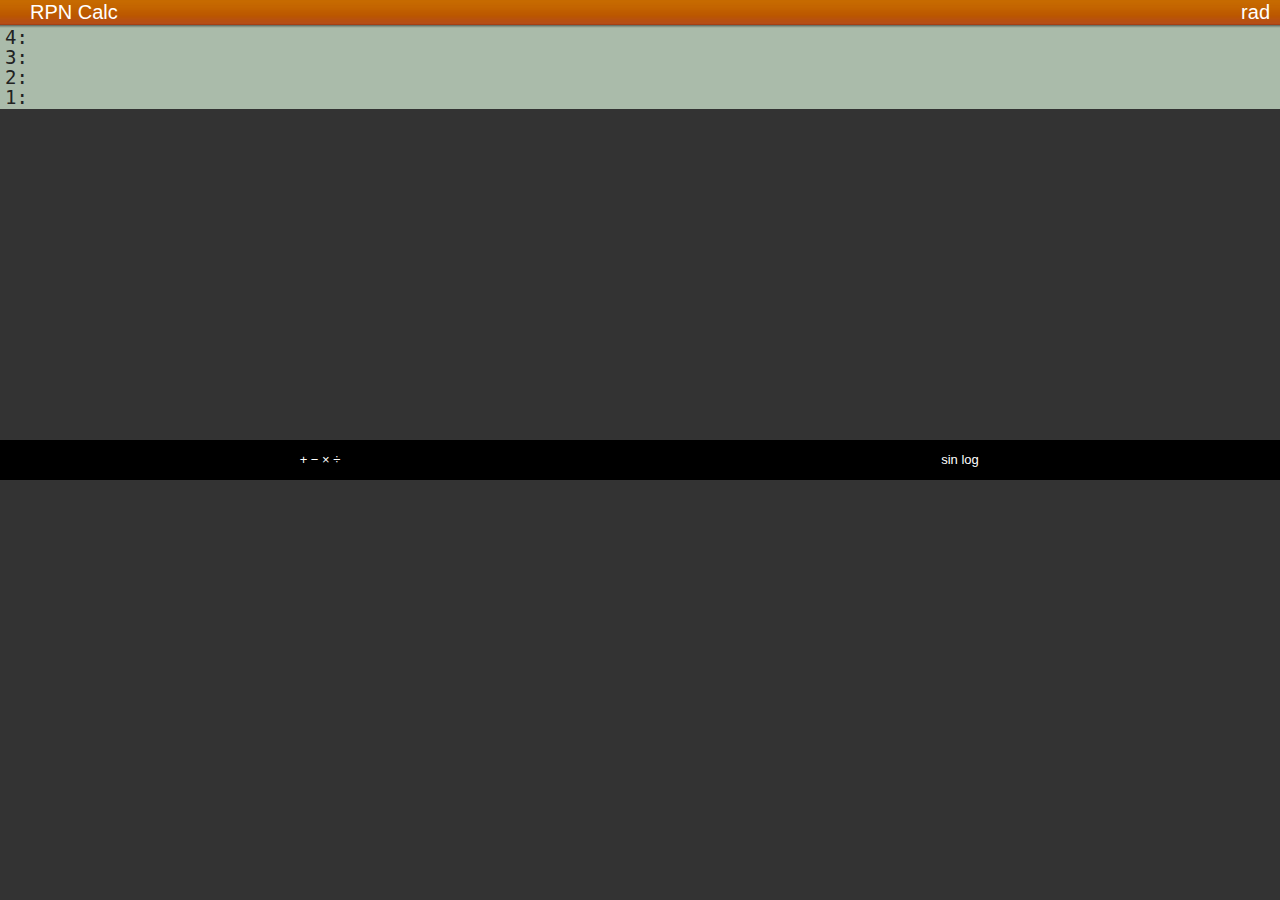
==== calc.html @ 24b8a877 "Initial commit" ====
<!DOCTYPE html>
<html>
    <head>
        <meta http-equiv="Content-Type" content="text/html; charset=utf-8" />
        <meta name="viewport" content="width=device-width, initial-scale=1, maximum-scale=1, user-scalable=no">
        <title>RPN Calc</title>
        <link rel="stylesheet" type="text/css" href="shared/util.css">
        <link rel="stylesheet" type="text/css" href="cross_browser.css">
        <link rel="stylesheet" type="text/css" href="shared/style/buttons.css">
        <link rel="stylesheet" type="text/css" href="shared/style/headers.css">
        <link rel="stylesheet" type="text/css" href="shared/style_unstable/tabs.css">
        <link rel="stylesheet" type="text/css" href="rpn-calc.css" />
    </head>
    <body>
        <section role="region">
            <header>
                <h1><span data-flag="rad">rad</span><span data-flag="deg">deg</span>RPN Calc</h1>
            </header>
            <div role="main">
                <div id="display">
                    <ol id="stack">
                        <li><output>0</output></li>
                        <li><output>0</output></li>
                        <li><output>0</output></li>
                        <li><output>0</output></li>
                    </ol>
                    <input id="input" type="text" disabled value="0">
                </div>
                <div id="buttons">
                    <ul role="tablist" data-items="2" class="bottom">
                        <li id="panel1" role="tab">
                            <a href="#panel1">+ − × ÷</a>
                            <div role="tabpanel">
                                <table>
                                    <tbody>
                                        <tr>
                                            <td><button data-action="rotu">S↑</button></td>
                                            <td><button data-action="rotd">S↓</button></td>
                                            <td><button data-action="clear">CLR</button></td>
                                            <td><button data-action="drop">←</button></td>
                                        </tr>
                                        <tr>
                                            <td><button data-action="swap">x↔y</button></td>
                                            <td><button data-action="inv">1/x</button></td>
                                            <td><button data-action="div">÷</button></td>
                                            <td><button data-action="mul">×</button></td>
                                        </tr>
                                        <tr>
                                            <td><button data-action="inputKey" data-param="7">7</button></td>
                                            <td><button data-action="inputKey" data-param="8">8</button></td>
                                            <td><button data-action="inputKey" data-param="9">9</button></td>
                                            <td><button data-action="sub">−</button></td>
                                        </tr>
                                        <tr>
                                            <td><button data-action="inputKey" data-param="4">4</button></td>
                                            <td><button data-action="inputKey" data-param="5">5</button></td>
                                            <td><button data-action="inputKey" data-param="6">6</button></td>
                                            <td><button data-action="add">+</button></td>
                                        </tr>
                                        <tr>
                                            <td><button data-action="inputKey" data-param="1">1</button></td>
                                            <td><button data-action="inputKey" data-param="2">2</button></td>
                                            <td><button data-action="inputKey" data-param="3">3</button></td>
                                            <td rowspan="2"><button class="recommend" data-action="enter">Enter</button></td>
                                        </tr>
                                        <tr>
                                            <td><button data-action="inputKey" data-param="0">0</button></td>
                                            <td><button data-action="inputKey" data-param=".">.</button></td>
                                            <td><button data-action="neg">+/−</button></td>
                                        </tr>
                                    </tbody>
                                </table>
                            </div>
                        </li>
                        <li id="panel2" role="tab">
                            <a href="#panel2">sin log</a>
                            <div role="tabpanel">
                                <table>
                                    <tbody>
                                        <tr>
                                            <td><button data-action="alt">⇧</button></td>
                                            <td><button data-action="rad"><span data-flag="rad">deg</span><span data-flag="deg">rad</span></button></td>
                                            <td><button></button></td>
                                            <td><button data-action="rotu">S↑</button></td>
                                            <td><button data-action="rotd">S↓</button></td>
                                            <td><button data-action="clear">CLR</button></td>
                                            <td><button data-action="drop">←</button></td>
                                        </tr>
                                        <tr>
                                            <td><button data-action="sqr">x<sup>2</sup></button></td>
                                            <td><button data-action="sqrt">√</button></td>
                                            <td><button data-action="pow">y<sup>x</sup></button><button class="alt" data-action="nthrt"><sup>x</sup>√y</button></td>
                                            <td><button data-action="swap">x↔y</button></td>
                                            <td><button data-action="inv">1/x</button></td>
                                            <td><button data-action="div">÷</button></td>
                                            <td><button data-action="mul">×</button></td>
                                        </tr>
                                        <tr>
                                            <td><button data-action="fact">!</button></td>
                                            <td><button data-action="log">log</button><button class="alt" data-action="alog">10<sup>x</sup></button></td>
                                            <td><button data-action="ln">ln</button><button class="alt" data-action="exp">e<sup>x</sup></button></td>
                                            <td><button data-action="inputKey" data-param="7">7</button></td>
                                            <td><button data-action="inputKey" data-param="8">8</button></td>
                                            <td><button data-action="inputKey" data-param="9">9</button></td>
                                            <td><button data-action="sub">−</button></td>
                                        </tr>
                                        <tr>
                                            <td><button data-action="sin">sin</button><button class="alt" data-action="asin">sin<sup>-1</sup></button></td>
                                            <td><button data-action="cos">cos</button><button class="alt" data-action="acos">cos<sup>-1</sup></button></td>
                                            <td><button data-action="tan">tan</button><button class="alt" data-action="atan">tan<sup>-1</sup></button></td>
                                            <td><button data-action="inputKey" data-param="4">4</button></td>
                                            <td><button data-action="inputKey" data-param="5">5</button></td>
                                            <td><button data-action="inputKey" data-param="6">6</button></td>
                                            <td><button data-action="add">+</button></td>
                                        </tr>
                                        <tr>
                                            <td><button data-action="sinh">sinh</button><button class="alt small" data-action="asinh">sinh<sup>-1</sup></button></td>
                                            <td><button data-action="cosh">cosh</button><button class="alt small" data-action="acosh">cosh<sup>-1</sup></button></td>
                                            <td><button data-action="tanh">tanh</button><button class="alt small" data-action="atanh">tanh<sup>-1</sup></button></td>
                                            <td><button data-action="inputKey" data-param="1">1</button></td>
                                            <td><button data-action="inputKey" data-param="2">2</button></td>
                                            <td><button data-action="inputKey" data-param="3">3</button></td>
                                            <td rowspan="2"><button class="recommend small" data-action="enter"><span>Enter</span></button></td>
                                        </tr>
                                        <tr>
                                            <td><button data-action="pi">π</button></td>
                                            <td><button data-action="e">e</button></td>
                                            <td><button data-action="inputKey" data-param="E">EEX</button></td>
                                            <td><button data-action="inputKey" data-param="0">0</button></td>
                                            <td><button data-action="inputKey" data-param=".">.</button></td>
                                            <td><button data-action="neg">+/−</button></td>
                                        </tr>
                                    </tbody>
                                </table>
                            </div>
                        </li>
                    </ul>
                </div>
            </div>
        </section>
        <script type="text/javascript" src="rpn-calc.js"></script>
    </body>
</html>
---- shared/util.css ----
/* Feel free to add any useful code */
html {
  height: 100%;
  font-size: 62.5%; /* Setting base font to 10px and define all your units in rem. 1rem = 10px */
}

/* This will help you scroll just the content of your app. Eg:
  <header class="fixed">
  ...
  <section data-type="list" class="scrollable header">
*/
body {
  margin: 0;
  height: 100%;
  display: block;
  overflow: hidden;
}

section[role="region"] > header.fixed:first-child {
  position: absolute;
  width: 100%;
}

.scrollable {
  overflow: scroll;
  height: 100%;
  -moz-box-sizing: border-box;
  box-sizing: border-box;
}

.scrollable.header {
  border-top: transparent solid 5rem;
}

/* Fonts */
h1 { /* Main header */
  font-size: 2.5rem;
  font-weight: normal;
}

h2 { /* Subheader, Dialog title */
  font-size: 1.6rem;
  font-weight: normal;
}

p {
  font-size: 1.9rem;
  font-weight: normal;
  line-height: 2.5rem;
}

p.large { /* Dialog body */
  font-size: 2.3rem;
  font-weight: 300;
  line-height: 3rem;
}

p.alt { /* Body medium, Buttons */
  font-size: 1.7rem;
  font-weight: 500;
  line-height: 2.2rem;
}

p.small { /* Status bar */
  font-size: 1.5rem;
  line-height: 2rem;
}

p.mini { /* Fine print */
  font-size: 1.4rem;
  line-height: 1.9rem;
}

p.micro { /* App icon label */
  font-size: 1.3rem;
  line-height: 1.8rem;
}

ul, ol, li {
  list-style: none;
  margin: 0;
  padding: 0;
  font-size: 1.9rem;
  font-weight: normal;
  line-height: 2.5rem;
}
---- shared/style/buttons.css ----
/* ----------------------------------
 * Buttons
 * ---------------------------------- */

.button::-moz-focus-inner,
a[role="button"]::-moz-focus-inner,
button::-moz-focus-inner {
  border: none;
  outline: none;
}

button,
a[role="button"],
.button {
  width: 100%;
  height: 3.8rem;
  margin: 0 0 1rem;
  padding: 0 1.5rem;
  -moz-box-sizing: border-box;
  display: inline-block;
  vertical-align: middle;
  text-overflow: ellipsis;
  white-space: nowrap;
  overflow: hidden;
  background: #fafafa url(buttons/images/ui/default.png) repeat-x left bottom / auto 100%;
  border: 0.1rem solid #a6a6a6;
  border-radius: 0.2rem;
  font: 500 1.6rem/3.8rem 'MozTT', Sans-serif;
  color: #333;
  text-align: center;
  text-shadow: 0.1rem 0.1rem 0 rgba(255,255,255,0.3);
  text-decoration: none;
  outline: none;
}

/* Press (default & recommend) */
button:active,
a[role="button"]:active,
button.recommend:active,
a.recommend[role="button"]:active  {
  border-color: #008aaa;
  background: #008aaa;
  background-size: auto 100%;
  color: #333;
}

/* Recommend */
button.recommend,
a[role="button"].recommend {
  background-image: url(buttons/images/ui/recommend.png);
  background-color: #00caf2;
  border-color: #008eab;
}

/* Danger */
button.danger,
a.danger[role="button"],
span.danger[role="button"] {
  background-image: url(buttons/images/ui/danger.png);
  background-color: #b70404;
  color: #fff;
  text-shadow: none;
  border-color: #820000;
}

/* Danger Press */
button.danger:active,
a[role="button"].danger:active,
.button.danger:active {
  background-image: url(buttons/images/ui/danger-press.png);
  background-color: #890707;
}

/* Disabled (default & recommend) */
button[disabled],
a[role="button"][aria-disabled="true"],
.button[aria-disabled="true"],
button[disabled].recommend,
a[role="button"][aria-disabled="true"].recommend,
.button[aria-disabled="true"].recommend {
  background: #e7e7e7;
  border-color: #c7c7c7;
  color: #c7c7c7;
  text-shadow: none;
  pointer-events: none;
}

/* Danger disabled */
button[disabled].danger,
.button[aria-disabled="true"].danger,
a[role="button"][aria-disabled="true"].danger {
  background: #c68484;
  border-color: #a56464;
  color: #a56464;
  text-shadow: none;
  pointer-events: none;
}

/* Disabled with dark background */
.dark button[disabled],
.dark .button[aria-disabled="true"],
.dark a[role="button"][aria-disabled="true"] {
  background: #5f5f5f;
  color: #4d4d4d;
  border-color: #4d4d4d;
  text-shadow: none;
  pointer-events: none;
}


/* ----------------------------------
 * Buttons inside lists
 * ---------------------------------- */

li:not([role="tab"]) button,
li:not([role="tab"]) a[role="button"],
li:not([role="tab"]) .button {
  position: relative;
  background: #e7e7e7;
  text-align: left;
  /* For hacking box-shadows we need overflow:visible; so we lose text-overflows...*/
  white-space: normal;
  overflow: visible;
}

/* Hacking box-shadow */
li:not([role="tab"]) button:after,
li:not([role="tab"]) a[role="button"]:after,
li:not([role="tab"]) .button:after {
  content: "";
  position: absolute;
  top: 100%;
  left: 0;
  right: 0;
  height: 0.2rem;
  background: url( buttons/images/ui/shadow.png) repeat-x left bottom / auto 100%;
}

/* Press */
li:not([role="tab"]) a[role="button"]:active:after,
li:not([role="tab"]) .button:active:after,
li:not([role="tab"]) button:active:after {
  opacity: 0;
}

/* Disabled */
li:not([role="tab"]) button[disabled]:after,
li:not([role="tab"]) a[role="button"][aria-disabled="true"]:after,
li:not([role="tab"]) .button[aria-disabled="true"]:after {
  background: none;
}

/* Icons */
li:not([role="tab"]) button.icon,
li:not([role="tab"]) a[role="button"].icon,
li:not([role="tab"]) .button.icon {
  padding-right: 3rem;
}

li:not([role="tab"]) button.icon:before,
li:not([role="tab"]) a[role="button"].icon:before,
li:not([role="tab"]) .button.icon:before {
  content: "";
  width: 3rem;
  height: 3rem;
  position: absolute;
  top: 50%;
  right: 0;
  margin-top: -1.5rem;
  background: transparent no-repeat center center / 100% auto;
  pointer-events: none;
}

li:not([role="tab"]) button.icon-view:before,
li:not([role="tab"]) a[role="button"].icon-view:before {
  background: url(buttons/images/icons/view.png) no-repeat 1.6rem 0 / 1rem 9rem;
}

li:not([role="tab"]) button.icon-view:active:before,
li:not([role="tab"]) a[role="button"].icon-view:active:before {
  background-position: 1.6rem -3rem;
}

li:not([role="tab"]) button.icon-view:disabled:before,
li:not([role="tab"]) a[role="button"][aria-disabled="true"].icon-view:before {
  background-position: 1.6rem -6rem;
}

li:not([role="tab"]) button.icon-dialog,
li:not([role="tab"]) a[role="button"].icon-dialog,
li:not([role="tab"]) .button.icon-dialog {
  font-size: 1.7rem;
}

li:not([role="tab"]) button.icon-dialog:before,
li:not([role="tab"]) a[role="button"].icon-dialog:before,
li:not([role="tab"]) .button.icon-dialog:before {
  background: url(buttons/images/icons/dialog.png) no-repeat 1.6rem 0 / 1rem 9rem;
  top: 100%;
  margin-top: -2.4rem;
}

li:not([role="tab"]) button.icon-dialog:active:before,
li:not([role="tab"]) a[role="button"].icon-dialog:active:before,
li:not([role="tab"]) .button.icon-dialog:active:before {
  background-position: 1.6rem -3rem;
}

li:not([role="tab"]) button.icon-dialog:disabled:before,
li:not([role="tab"]) a[role="button"][aria-disabled="true"].icon-dialog:before,
li:not([role="tab"]) .button[aria-disabled="true"].icon-dialog:before {
  background-position: 1.6rem -6rem;
}


/* ----------------------------------
 * Buttons inside lists, compact mode
 * ---------------------------------- */

ul.compact,
ol.compact {
  margin-bottom: 1rem;
}

.compact > li button,
.compact > li a[role="button"] {
  margin: -0.1rem 0;
  border-radius: 0;
  background: #fff;
}

.compact > li:first-child button,
.compact > li:first-child a[role="button"] {
  border-radius: 0.3rem 0.3rem 0 0;
}

.compact > li:last-child button,
.compact > li:last-child a[role="button"] {
  border-radius: 0 0 0.3rem 0.3rem;
}

/* Pressed */
.compact > li button:active,
.compact > li a[role="button"]:active {
  border-color: #008aaa;
  background: #008aaa;
}

/* Disabled */
.compact > li button[disabled],
.compact > li a[role="button"][aria-disabled="true"] {
  color: #a6a6a6;
  border-color: #a6a6a6;
}

/* Inputs inside of .button */
.button input,
body[role="application"] .button input {
  border: 0;
  background: none;
}

/* Hides dropdown arrow until bug #649849 is fixed */
.button.icon select {
   width: 130%;
}
---- shared/style/headers.css ----
/* ----------------------------------
 * HEADERS: default
 * ---------------------------------- */
section[role="region"] > header:first-child {
  position: relative;
  z-index: 10;
  padding: 0;
  height: 5rem;
  color: #fff;
  background: url(headers/images/ui/header.png) repeat-x 0 0;
  background-size: auto 100%;
  border: none;
}

section[role="region"] > header:first-child:after {
  content: "";
  display: block;
  height: 0.3rem;
  position: absolute;
  top: 100%;
  left: 0;
  right: 0;
  background: url(headers/images/ui/shadow.png) repeat-x 0 0;
  background-size: auto 100%;
}

section[role="region"] > header:first-child h1 {
  font: 2.5rem/4.8rem "MozTT", Sans-serif;
  text-align: left;
  color: #fff;
  white-space: nowrap;
  text-overflow: ellipsis;
  display: block;
  overflow: hidden;
  margin: 0 0 0 3rem;
  padding-right: 1rem;
  height: 100%
}

section[role="region"] > header:first-child h1 em {
  font: 400 1.5rem/1em "MozTT", Sans-serif;
}

section[role="region"] > header:first-child form {
  display: block;
  overflow: hidden;
  position: relative;
  padding: 1rem 1rem 0 0.5rem ;
  margin-left: 2.5rem;
}

section[role="region"] > header:first-child input[type="text"] {
  width: 100%;
  height: 3rem;
  -moz-box-sizing: border-box;
  padding: 0 0.8rem;
  border: solid 0.1rem #9d4123;
  border-top-color: #a6501e;
  border-radius: 0.3rem;
  background: #fff url(headers/images/ui/shadow.png) repeat-x left -0.1rem;
  font: 1.5rem/3em "MozTT", Sans-serif;
  box-shadow: none;
}

section[role="region"] > header:first-child form button[type="reset"] {
  font-size: 0;
  overflow: hidden;
  position: absolute;
  right: 1rem;
  top: 1rem;
  bottom: 0;
  width: 3rem;
  height: auto;
  margin: 0;
  display: none;
  border: none;
  background: url(headers/images/icons/clear.png) no-repeat center center / 1.7rem auto;
}

section[role="region"] > header:first-child input[type="text"]:valid + button[type="reset"] {
  display: block;
}

/* Generic set of actions in toolbar */
section[role="region"] > header:first-child menu[type="toolbar"] {
  height: 100%;
  float: right;
}

section[role="region"] > header:first-child menu[type="toolbar"] a,
section[role="region"] > header:first-child menu[type="toolbar"] button {
  -moz-box-sizing: border-box;
  position: relative;
  float: left;
  width: auto;
  min-width: 5rem;
  height: 5rem;
  margin-bottom: 0;
  padding: 0 1rem;
  border-radius: 0;
  line-height: 5rem;
  background: none;
  text-align: center;
  text-shadow: none;
  z-index: 5;
}

section[role="region"] > header:first-child menu[type="toolbar"] a:last-child,
section[role="region"] > header:first-child menu[type="toolbar"] button:last-child {
  background: url(headers/images/ui/separator.png) no-repeat left center / auto 3.4rem;
  margin-left: -0.2rem;
  z-index: 1;
}

section[role="region"] > header:first-child menu[type="toolbar"] {
  padding: 0;
  margin: 0;
}

section[role="region"] > header:first-child a,
section[role="region"] > header:first-child button {
  border: none;
  background: none;
  padding: 0;
  overflow: hidden;
  font: 400 1.5rem/1.1em "MozTT", Sans-serif;
  color: #fff;
  border-radius: 0;
  text-decoration: none;
}


/* Pressed state */
section[role="region"] > header:first-child a::-moz-focus-inner,
section[role="region"] > header:first-child button::-moz-focus-inner,
section[role="region"] > header:first-child a:active,
section[role="region"] > header:first-child button:active,
section[role="region"] > header:first-child a:focus,
section[role="region"] > header:first-child button:focus {
  outline: none !important;
  border: none !important;
}

section[role="region"] > header:first-child a:not([aria-disabled="true"]):active .icon:after,
section[role="region"] > header:first-child button:not(:disabled):active .icon:after,
section[role="region"] > header:first-child menu[type="toolbar"] a:not([aria-disabled="true"]):active,
section[role="region"] > header:first-child menu[type="toolbar"] button:not(:disabled):active  {
  background: #008aaa !important;
  transition: background 0.2s ease;
}

/* Disabled state */
section[role="region"] > header:first-child menu[type="toolbar"] a[aria-disabled="true"],
section[role="region"] > header:first-child menu[type="toolbar"] button[disabled]  {
  opacity: 0.5;
}

section[role="region"] > header:first-child a:first-letter,
section[role="region"] > header:first-child button:first-letter {
  text-transform: uppercase;
}

/* Icon definitions */
section[role="region"] > header:first-child .icon {
  position: relative;
  float: none;
  display: inline-block;
  vertical-align: top;
  width: 3rem;
  height: 4.9rem;
  margin: 0 -1rem;
  background: transparent no-repeat center center / 3rem auto;
  font-size: 0;
  overflow: hidden;
}

section[role="region"] > header:first-child .icon.icon-add {
  background-image: url(headers/images/icons/add.png);
}

section[role="region"] > header:first-child .icon.icon-compose {
  background-image: url(headers/images/icons/compose.png);
}

section[role="region"] > header:first-child .icon.icon-edit {
  background-image: url(headers/images/icons/edit.png);
}

section[role="region"] > header:first-child .icon.icon-send {
  background-image: url(headers/images/icons/send.png);
}

section[role="region"] > header:first-child .icon.icon-close {
  background-image: url(headers/images/icons/close.png);
}

section[role="region"] > header:first-child .icon.icon-back {
  background-image: url(headers/images/icons/back.png);
}

section[role="region"] > header:first-child .icon.icon-menu {
  background-image: url(headers/images/icons/menu.png);
}

section[role="region"] > header:first-child .icon.icon-user {
  background-image: url(headers/images/icons/user.png);
}

section[role="region"] > header:first-child .icon.icon-reply {
  background-image: url(headers/images/icons/reply.png);
}

section[role="region"] > header:first-child .icon.icon-reply-all {
  background-image: url(headers/images/icons/reply-all.png);
}

/* Navigation links (back, cancel, etc) */
section[role="region"] > header:first-child > button,
section[role="region"] > header:first-child > a {
  position: absolute;
  left: 0;
  width: 5rem;
  height: 5rem;
  background: url(headers/images/ui/separator-large.png) no-repeat 2rem center / auto 4.8rem;
  overflow: hidden;
}

section[role="region"] > header:first-child > button::-moz-focus-inner {
  border: 0;
  padding: 0;
}

section[role="region"] > header:first-child > button .icon,
section[role="region"] > header:first-child > a .icon {
  position: static;
  display: block;
  width: 2rem;
  height: 4.9rem;
  margin: 0;
  overflow: visible;
  font-size: 0;
}

section[role="region"] > header:first-child > button .icon:after,
section[role="region"] > header:first-child > a .icon:after {
  content: "";
  position: absolute;
  left: 0;
  top: 0;
  z-index: -1;
  width: 2rem;
  height: 4.9rem;
  background: #9d3d26 url(headers/images/ui/negative.png) repeat-x left bottom / auto 100%;
}

section[role="region"] > header > a .icon.icon-menu,
section[role="region"] > header > button .icon.icon-menu {
  background-position: -1.1rem center;
}

/* ----------------------------------
 * HEADERS: subheader
 * ---------------------------------- */

section[role="region"] > header {
  z-index: 0;
  height: auto;
}

section[role="region"] > header:after {
  display: none;
}

section[role="region"] header h2 {
  margin: 0;
  padding: 0.4rem 3rem;
  color: #424242;
  font-family: "MozTT", Sans-serif;
  font-weight: 400;
  font-size: 1.5rem;
  line-height: 1.8rem;
  background: url(headers/images/ui/subheader.png) repeat 0 100% / auto 100%;
  border-bottom: solid 0.1rem #e6e6e6;
}

/* ----------------------------------
 * HEADERS: dark
 * ---------------------------------- */
section[role="region"].skin-dark > header:first-child,
.skin-dark section[role="region"] > header:first-child {
  background-image: url(headers/images/ui/dark/header.png);
}

/* Navigation links (back, cancel, etc) */
section[role="region"].skin-dark > header:first-child > a .icon:after,
.skin-dark section[role="region"] > header:first-child > a .icon:after,
section[role="region"].skin-dark > header:first-child > button .icon:after,
.skin-dark section[role="region"] > header:first-child > button .icon:after {
  background-image:  url(headers/images/ui/dark/negative.png);
  background-color: #26272c;
}

section[role="region"].skin-dark > header:first-child menu[type="toolbar"] a:last-child,
.skin-dark section[role="region"] > header:first-child menu[type="toolbar"] a:last-child,
section[role="region"].skin-dark > header:first-child menu[type="toolbar"] button:last-child,
.skin-dark section[role="region"] > header:first-child menu[type="toolbar"] button:last-child {
  background-image: url(headers/images/ui/dark/separator.png);
}

section[role="region"].skin-dark header h2,
.skin-dark section[role="region"] header h2 {
  background-image: url(headers/images/ui/dark/subheader.png);
  background-color: #7f7f7f;
  color: #c5c5c5;
}

/* ----------------------------------
 * HEADERS: organic
 * ---------------------------------- */

section[role="region"].skin-organic > header:first-child,
.skin-organic section[role="region"] > header:first-child {
  background-image: url(headers/images/ui/organic/header.png),  url(headers/images/ui/organic/pattern.png);
}

section[role="region"].skin-organic > header:first-child:after,
.skin-organic section[role="region"] > header:first-child:after {
  margin-top: -0.1rem;
}

/* Navigation links (back, cancel, etc) */
section[role="region"].skin-organic > header:first-child > a .icon:after,
.skin-organic section[role="region"] > header:first-child > a .icon:after,
section[role="region"].skin-organic > header:first-child > button .icon:after,
.skin-organic section[role="region"] > header > button .icon:after {
  background-image: url(headers/images/ui/organic/negative.png);
  background-size: 3.4rem auto;
  background-color: transparent;
}

section[role="region"].skin-organic > header:first-child menu[type="toolbar"] a:last-child,
.skin-organic section[role="region"] > header:first-child menu[type="toolbar"] a:last-child,
section[role="region"].skin-organic > header:first-child menu[type="toolbar"] button:last-child,
.skin-organic section[role="region"] > header:first-child menu[type="toolbar"] button:last-child {
  background-image: url(headers/images/ui/organic/separator.png);
}

section[role="region"].skin-organic header h2,
.skin-organic section[role="region"] header h2 {
  background-image: url(headers/images/ui/organic/subheader.png);
  background-color: #7f7f7f;
  color: #fff;
}

/* ----------------------------------
 * HEADERS: right-to-left tweaks
 * ---------------------------------- */

html[dir="rtl"] section[role="region"] > header:first-child h1 {
  text-align: right;
  margin: 0 3rem 0 0;
}

html[dir="rtl"] section[role="region"] > header:first-child button,
html[dir="rtl"] section[role="region"] > header:first-child a {
  left: inherit;
  right: 0;
}

html[dir="rtl"] section[role="region"] > header:first-child > button .icon,
html[dir="rtl"] section[role="region"] > header:first-child > a .icon {
  margin-left: 0;
  margin-right: -2rem;
}

html[dir="rtl"] section[role="region"] > header:first-child > button .icon:after,
html[dir="rtl"] section[role="region"] > header:first-child > a .icon:after {
  left: inherit;
  right: 0;
}

html[dir="rtl"] section[role="region"] > header:first-child .icon.icon-back {
  background-image: url(headers/images/icons/back-rtl.png);
}
---- shared/style_unstable/tabs.css ----
/* ----------------------------------
* Tabs
* ---------------------------------- */

[role="tablist"] {
  margin: 0;
  padding: 0;
  position: absolute;
  width: 100%;
  height: 100%;
  font-family: "MozTT", Sans-serif;
}

[role="tablist"] > [role="tab"] {
  list-style: none;
  margin: 0;
  padding: 0;
  float: left;
}

/* Items calcs */
[role="tablist"][data-items="2"] > [role="tab"] {
  width: calc(100% / 2);
}

[role="tablist"][data-items="3"] > [role="tab"] {
  width: calc(100% / 3);
}

[role="tablist"][data-items="4"] > [role="tab"] {
  width: calc(100% / 4);
}

[role="tablist"][data-items="5"] > [role="tab"] {
  width: calc(100% / 5);
}

[role="tablist"] > [role="tab"] > a {
  font-size: 1.3rem;
  text-decoration: none;
  line-height: 4rem;
  text-align: center;
  color: #FFF;
  float: left;
  width: 100%;
  background: #000 no-repeat center top;
  position: relative;
  color: #fff;
}

[role="tablist"] > [role="tab"] > a:active {
  background-color: #008aaa;
  color: #fff;
}

[role="tablist"] > [role="tab"][aria-disabled="true"] > a:active {
  background-color: #000;
}

[role="tablist"] > [role="tab"] > a.icon {
  font-size: 0;
}

[role="tablist"] > [role="tab"] > a.icon:after {
  content: '';
  width: 100%;
  height: 100%;
  position: absolute;
  background: none no-repeat center top / 3rem auto;
  left: 0;
  z-index: 1;
}


/* Selected state */
[role="tablist"] > [role="tab"]:target > a,
[role="tablist"] > [role="tab"][aria-selected="true"] > a {
  color: #62c6f5
}

[role="tablist"] > [role="tab"]:target > a.icon:after,
[role="tablist"] > [role="tab"][aria-selected="true"] > a.icon:after {
  background-position: center -4rem;
}

/* Disabled state */
[role="tablist"] > [role="tab"][aria-disabled="true"] > a {
  color: #4d4d4d;
}

[role="tablist"] > [role="tab"][aria-disabled="true"] > a.icon:after {
  background-position: center -8rem;
}

[role="tablist"] [role="tabpanel"] {
  position: absolute;
  top: 4rem;
  left: 0;
  visibility: hidden;
  width: 100%;
  height: calc(100% - 4rem);
  z-index: 10;
  display: block;
  overflow: auto;
}

[role="tablist"] :target [role="tabpanel"],
[role="tablist"] [aria-selected="true"] [role="tabpanel"] {
  z-index: 1;
  visibility: visible;
}

/* Position bottom */
[role="tablist"].bottom > [role="tab"] {
  height: 100%;
}

[role="tablist"].bottom  > [role="tab"] > a {
  position: relative;
  height: 4rem;
  top: calc(100% - 4rem);
}

[role="tablist"].bottom [role="tabpanel"] {
  top: 0;
}

/* ----------------------------------
 * Filters
 * ---------------------------------- */

[role="tablist"][data-type="filter"] {
  background: #c7c7c7;
  display: inline-block;
  width: 100%;
  list-style: none;
  padding: 0;
  margin: 0;
  position: relative;
  background: #eef2f5 url(tabs/images/ui/background.png) repeat-x left bottom;
  height: 4rem;
}

[role="tablist"][data-type="filter"] > [role="tab"] {
  float: left;
  text-align: center;
  -moz-box-sizing: border-box;
  color: #737272;
  border-left: solid 0.1rem #b1b4b5;
}

[role="tablist"][data-type="filter"] > [role="tab"]:first-child {
  border-left: none;
}

[role="tablist"][data-type="filter"] > [role="tab"] > a {
  display: block;
  padding: 0 0.5rem;
  text-decoration: none;
  color: #737272;
  overflow: hidden;
  text-overflow: ellipsis;
  white-space: nowrap;
  background-color: transparent;
  font: normal 1.6rem/4rem "MozTT", Sans-serif;
  width: auto;
  float: none;
}

/* Selected state */
[role="tablist"][data-type="filter"] > [role="tab"]:target,
[role="tablist"][data-type="filter"] > [role="tab"][aria-selected="true"] {
  background: #fff;
}

[role="tablist"][data-type="filter"] > [role="tab"]:target > a,
[role="tablist"][data-type="filter"] > [role="tab"][aria-selected="true"] > a {
  color: #000;
  font-weight: 500;
}

[role="tablist"][data-type="filter"] > [role="tab"] > a:active {
  background-color: #008aaa;
  color: #fff;
}

/* Bottom position */
[role="tablist"][data-type="filter"].bottom {
  bottom: 100%;
  top: auto;
  background: #eef2f5 url(tabs/images/ui/background-revert.png) repeat-x left top;
}

[role="tablist"][data-type="filter"].bottom > [role="tab"] > a {
  height: auto;
}
---- rpn-calc.css ----
html {
    font-size: 10px;
    background: #333;
}
section[role="region"] > header:first-child {
    height: 2.5rem;
}
section[role="region"], div[role="main"] {
    /*height: 100%;*/
    background: #333;
}
section[role="region"] > header:first-child h1 {
    font-size: 2rem;
    line-height: 2.5rem;
}
h1 span[data-flag] {
    float: right;
}
#display {
    font-family: monospace;
    background: #aba;
    color: #222;
    margin-bottom: 10px;
    padding: 0.2em 0.5em;
}
#display output {
    display: block;
    text-align: right;
}
#stack li {
    line-height: 2.0rem;
    counter-increment: toto -1;
}
#stack li::before {
    content: counter(toto) ": ";
    float: left;
}
#stack {
    margin: 0;
    padding: 0;
    list-style: none;
    counter-reset: toto 5;
}
#input {
    border: none;
    background: #aba;
    font-family: monospace;
    font-size: 1.9rem;
    line-height: 2.0rem;
    color: #222;
    padding: 0;
    width: 100%;
    height: 2rem;
}
#buttons {
    position: relative;
    width: 100%;
    height: 36.1rem;
}
#buttons table {
    width: 100%;
    margin: 0 auto;
}
#buttons td {
    width: 25%;
}
#buttons #panel2 td {
    width: 14.28%;
}
#buttons button {
    width: 100%;
}
#buttons button.alt {
    display: none;
}
#buttons.alt button:not(:only-child) {
    display: none;
}
#buttons.alt button.alt {
    display: inline;
}
#buttons td[rowspan] button {
    height: 94px;
}
#buttons button.small {
    font-size: 1.26rem;
}
#buttons.alt button[data-action="alt"] {
  border-color: #008aaa;
  background: #008aaa;
  background-size: auto 100%;
  color: #333;
}
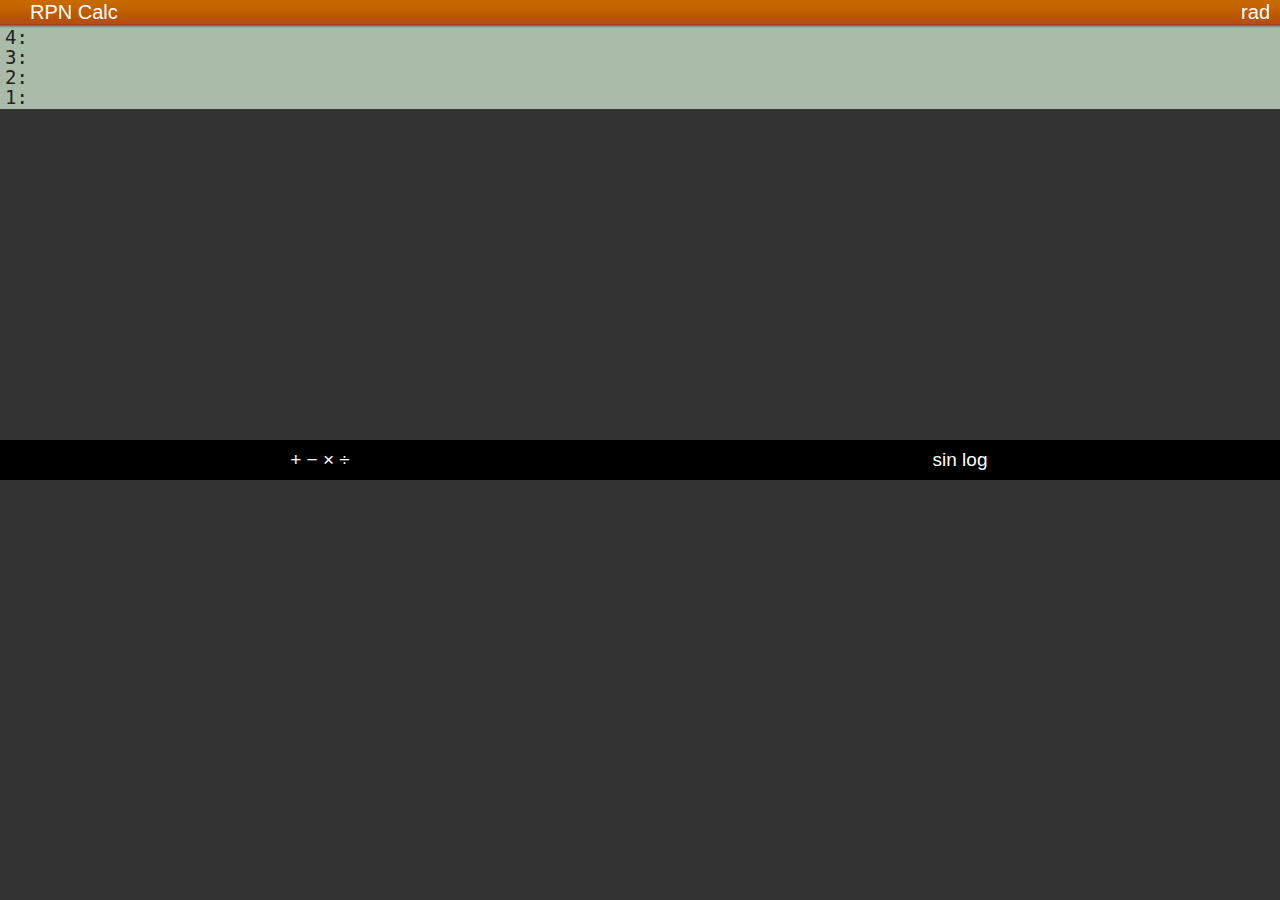
==== commit c0d6d7fa: "adjusted text size of some buttons" ====
--- a/calc.html
+++ b/calc.html
@@ -90,7 +90,7 @@
                                             <td><button data-action="sqr">x<sup>2</sup></button></td>
                                             <td><button data-action="sqrt">√</button></td>
                                             <td><button data-action="pow">y<sup>x</sup></button><button class="alt" data-action="nthrt"><sup>x</sup>√y</button></td>
-                                            <td><button data-action="swap">x↔y</button></td>
+                                            <td><button class="small" data-action="swap">x↔y</button></td>
                                             <td><button data-action="inv">1/x</button></td>
                                             <td><button data-action="div">÷</button></td>
                                             <td><button data-action="mul">×</button></td>
@@ -105,18 +105,18 @@
                                             <td><button data-action="sub">−</button></td>
                                         </tr>
                                         <tr>
-                                            <td><button data-action="sin">sin</button><button class="alt" data-action="asin">sin<sup>-1</sup></button></td>
-                                            <td><button data-action="cos">cos</button><button class="alt" data-action="acos">cos<sup>-1</sup></button></td>
-                                            <td><button data-action="tan">tan</button><button class="alt" data-action="atan">tan<sup>-1</sup></button></td>
+                                            <td><button data-action="sin">sin</button><button class="alt small" data-action="asin">sin<sup>-1</sup></button></td>
+                                            <td><button data-action="cos">cos</button><button class="alt small" data-action="acos">cos<sup>-1</sup></button></td>
+                                            <td><button data-action="tan">tan</button><button class="alt small" data-action="atan">tan<sup>-1</sup></button></td>
                                             <td><button data-action="inputKey" data-param="4">4</button></td>
                                             <td><button data-action="inputKey" data-param="5">5</button></td>
                                             <td><button data-action="inputKey" data-param="6">6</button></td>
                                             <td><button data-action="add">+</button></td>
                                         </tr>
                                         <tr>
-                                            <td><button data-action="sinh">sinh</button><button class="alt small" data-action="asinh">sinh<sup>-1</sup></button></td>
-                                            <td><button data-action="cosh">cosh</button><button class="alt small" data-action="acosh">cosh<sup>-1</sup></button></td>
-                                            <td><button data-action="tanh">tanh</button><button class="alt small" data-action="atanh">tanh<sup>-1</sup></button></td>
+                                            <td><button data-action="sinh">sinh</button><button class="alt x-small" data-action="asinh">sinh<sup>-1</sup></button></td>
+                                            <td><button data-action="cosh">cosh</button><button class="alt x-small" data-action="acosh">cosh<sup>-1</sup></button></td>
+                                            <td><button data-action="tanh">tanh</button><button class="alt x-small" data-action="atanh">tanh<sup>-1</sup></button></td>
                                             <td><button data-action="inputKey" data-param="1">1</button></td>
                                             <td><button data-action="inputKey" data-param="2">2</button></td>
                                             <td><button data-action="inputKey" data-param="3">3</button></td>
--- a/rpn-calc.css
+++ b/rpn-calc.css
@@ -12,6 +12,9 @@
 section[role="region"] > header:first-child h1 {
     font-size: 2rem;
     line-height: 2.5rem;
+}
+[role="tablist"] > [role="tab"] > a {
+    font-size: inherit;
 }
 h1 span[data-flag] {
     float: right;
@@ -83,7 +86,10 @@
     height: 94px;
 }
 #buttons button.small {
-    font-size: 1.26rem;
+    font-size: 1.23rem;
+}
+#buttons button.x-small {
+    font-size: 1.12rem;
 }
 #buttons.alt button[data-action="alt"] {
   border-color: #008aaa;
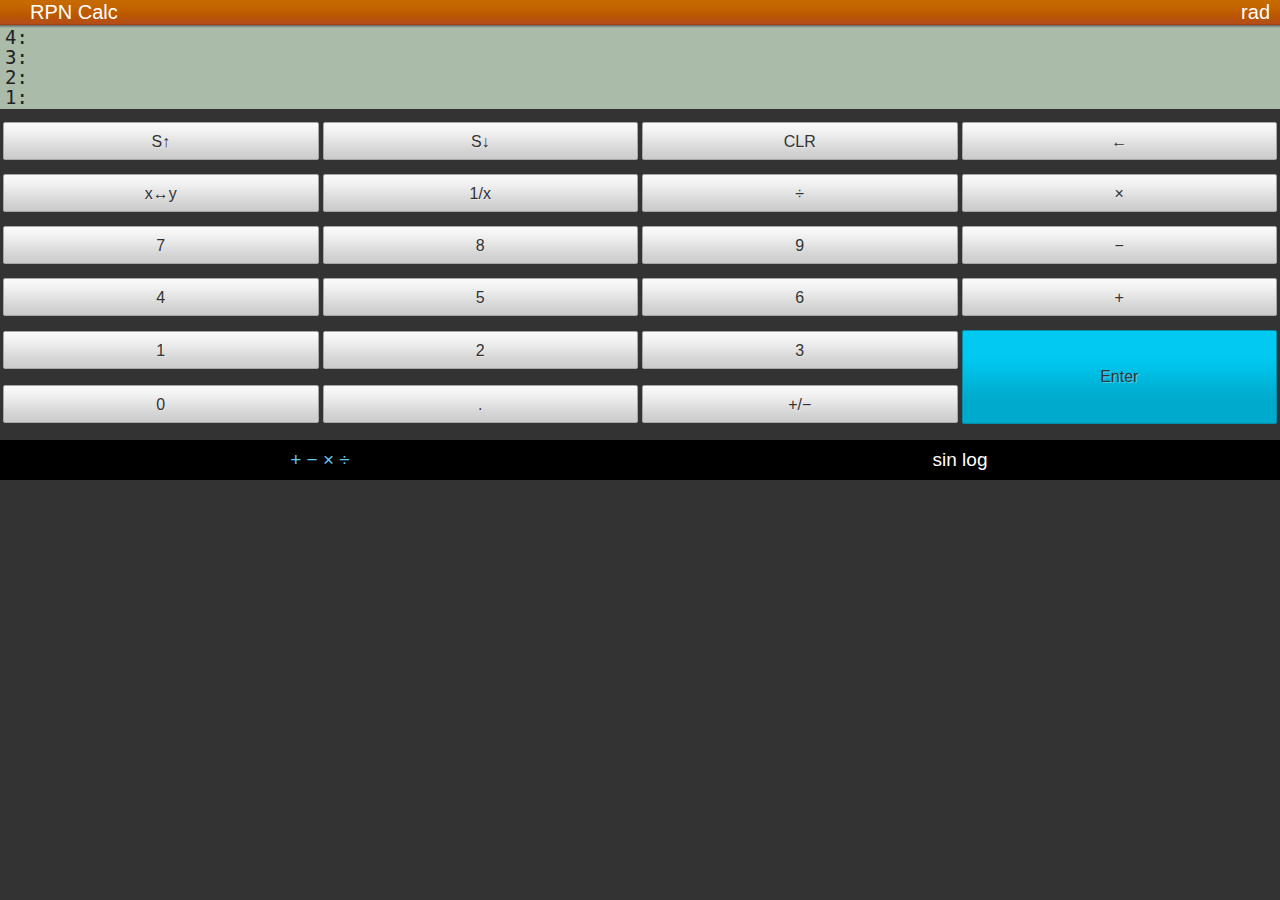
==== commit 9ed72235: "Added modulus and integer part command" ====
--- a/calc.html
+++ b/calc.html
@@ -80,7 +80,7 @@
                                         <tr>
                                             <td><button data-action="alt">⇧</button></td>
                                             <td><button data-action="rad"><span data-flag="rad">deg</span><span data-flag="deg">rad</span></button></td>
-                                            <td><button></button></td>
+                                            <td><button data-action="mod">mod</button><button class="alt" data-action="floor">E</button></td>
                                             <td><button data-action="rotu">S↑</button></td>
                                             <td><button data-action="rotd">S↓</button></td>
                                             <td><button data-action="clear">CLR</button></td>
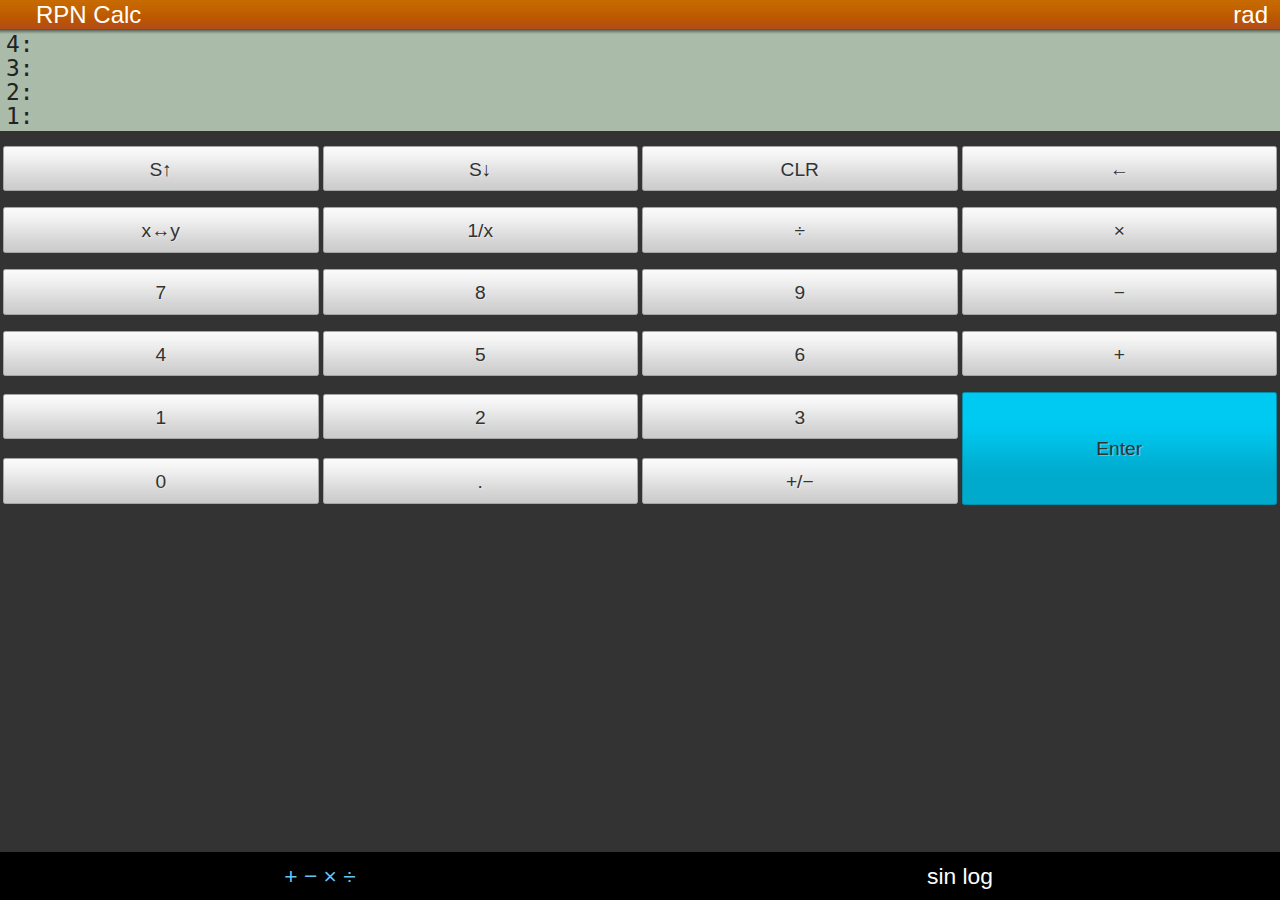
==== commit 77152f6d: "Support for device with height > 480px" ====
--- a/calc.html
+++ b/calc.html
@@ -80,7 +80,7 @@
                                         <tr>
                                             <td><button data-action="alt">⇧</button></td>
                                             <td><button data-action="rad"><span data-flag="rad">deg</span><span data-flag="deg">rad</span></button></td>
-                                            <td><button data-action="mod">mod</button><button class="alt" data-action="floor">E</button></td>
+                                            <td><button class="small" data-action="mod">mod</button><button class="alt" data-action="floor">E</button></td>
                                             <td><button data-action="rotu">S↑</button></td>
                                             <td><button data-action="rotd">S↓</button></td>
                                             <td><button data-action="clear">CLR</button></td>
@@ -114,9 +114,9 @@
                                             <td><button data-action="add">+</button></td>
                                         </tr>
                                         <tr>
-                                            <td><button data-action="sinh">sinh</button><button class="alt x-small" data-action="asinh">sinh<sup>-1</sup></button></td>
-                                            <td><button data-action="cosh">cosh</button><button class="alt x-small" data-action="acosh">cosh<sup>-1</sup></button></td>
-                                            <td><button data-action="tanh">tanh</button><button class="alt x-small" data-action="atanh">tanh<sup>-1</sup></button></td>
+                                            <td><button class="small" data-action="sinh">sinh</button><button class="alt x-small" data-action="asinh">sinh<sup>-1</sup></button></td>
+                                            <td><button class="small" data-action="cosh">cosh</button><button class="alt x-small" data-action="acosh">cosh<sup>-1</sup></button></td>
+                                            <td><button class="small" data-action="tanh">tanh</button><button class="alt x-small" data-action="atanh">tanh<sup>-1</sup></button></td>
                                             <td><button data-action="inputKey" data-param="1">1</button></td>
                                             <td><button data-action="inputKey" data-param="2">2</button></td>
                                             <td><button data-action="inputKey" data-param="3">3</button></td>
--- a/rpn-calc.css
+++ b/rpn-calc.css
@@ -1,6 +1,16 @@
 html {
     font-size: 10px;
     background: #333;
+}
+@media (min-height: 517px) {
+    html {
+        font-size: 11px;
+    }
+}
+@media (min-height: 564px) {
+    html {
+        font-size: 12px;
+    }
 }
 section[role="region"] > header:first-child {
     height: 2.5rem;
@@ -23,8 +33,8 @@
     font-family: monospace;
     background: #aba;
     color: #222;
-    margin-bottom: 10px;
-    padding: 0.2em 0.5em;
+    margin-bottom: 1rem;
+    padding: 0.2rem 0.5rem;
 }
 #display output {
     display: block;
@@ -58,7 +68,7 @@
 #buttons {
     position: relative;
     width: 100%;
-    height: 36.1rem;
+    height: calc(100vh - 11.9rem);
 }
 #buttons table {
     width: 100%;
@@ -83,13 +93,13 @@
     display: inline;
 }
 #buttons td[rowspan] button {
-    height: 94px;
+    height: 9.4rem;
 }
 #buttons button.small {
     font-size: 1.23rem;
 }
 #buttons button.x-small {
-    font-size: 1.12rem;
+    font-size: 1.09rem;
 }
 #buttons.alt button[data-action="alt"] {
   border-color: #008aaa;
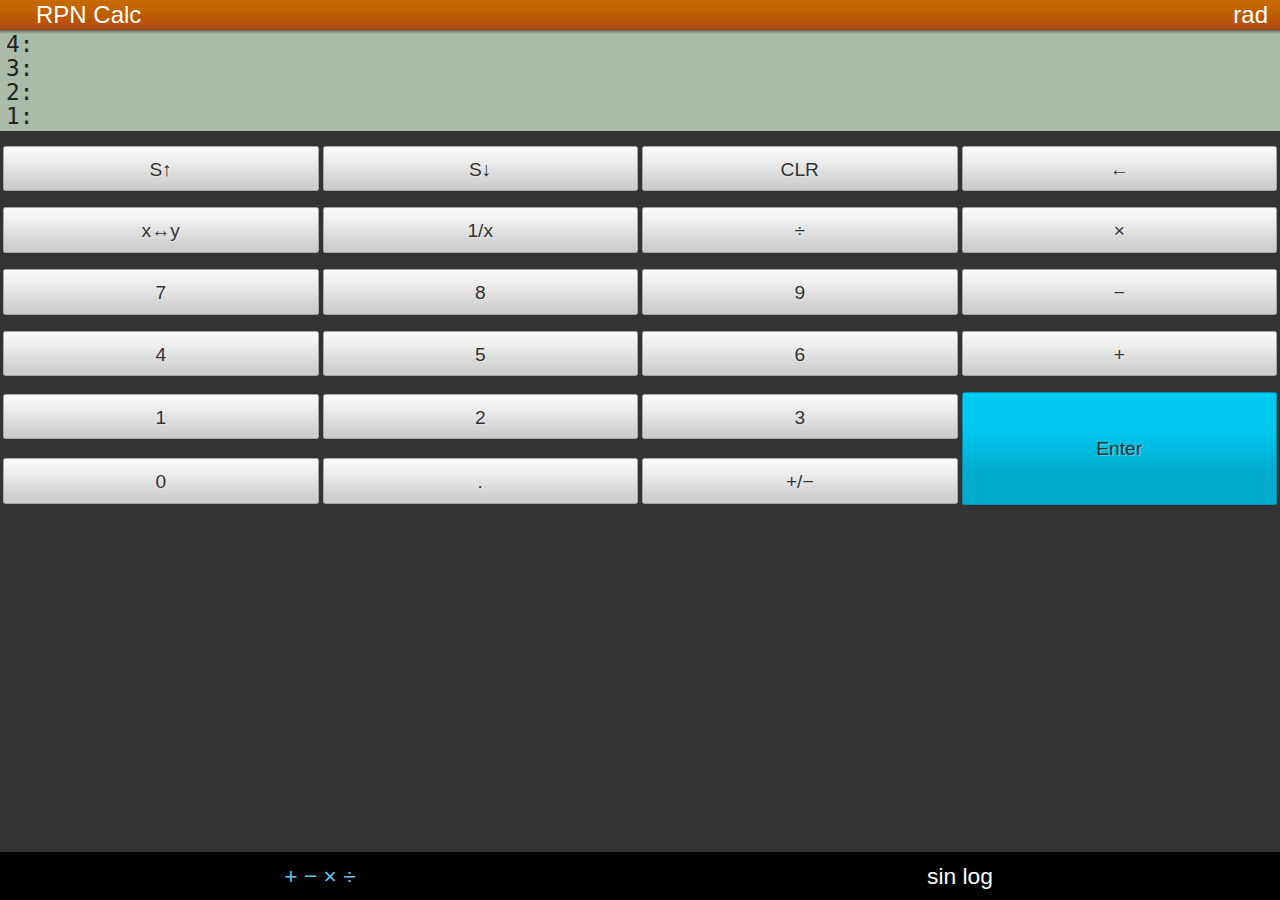
==== commit 3bf78d40: "Added cube and cubic root functions" ====
--- a/calc.html
+++ b/calc.html
@@ -87,8 +87,8 @@
                                             <td><button data-action="drop">←</button></td>
                                         </tr>
                                         <tr>
-                                            <td><button data-action="sqr">x<sup>2</sup></button></td>
-                                            <td><button data-action="sqrt">√</button></td>
+                                            <td><button data-action="sqr">x<sup>2</sup></button><button class="alt" data-action="cube">x<sup>3</sup></button></td>
+                                            <td><button data-action="sqrt">√</button><button class="alt" data-action="cbrt"><sup>3</sup>√</button></td>
                                             <td><button data-action="pow">y<sup>x</sup></button><button class="alt" data-action="nthrt"><sup>x</sup>√y</button></td>
                                             <td><button class="small" data-action="swap">x↔y</button></td>
                                             <td><button data-action="inv">1/x</button></td>
